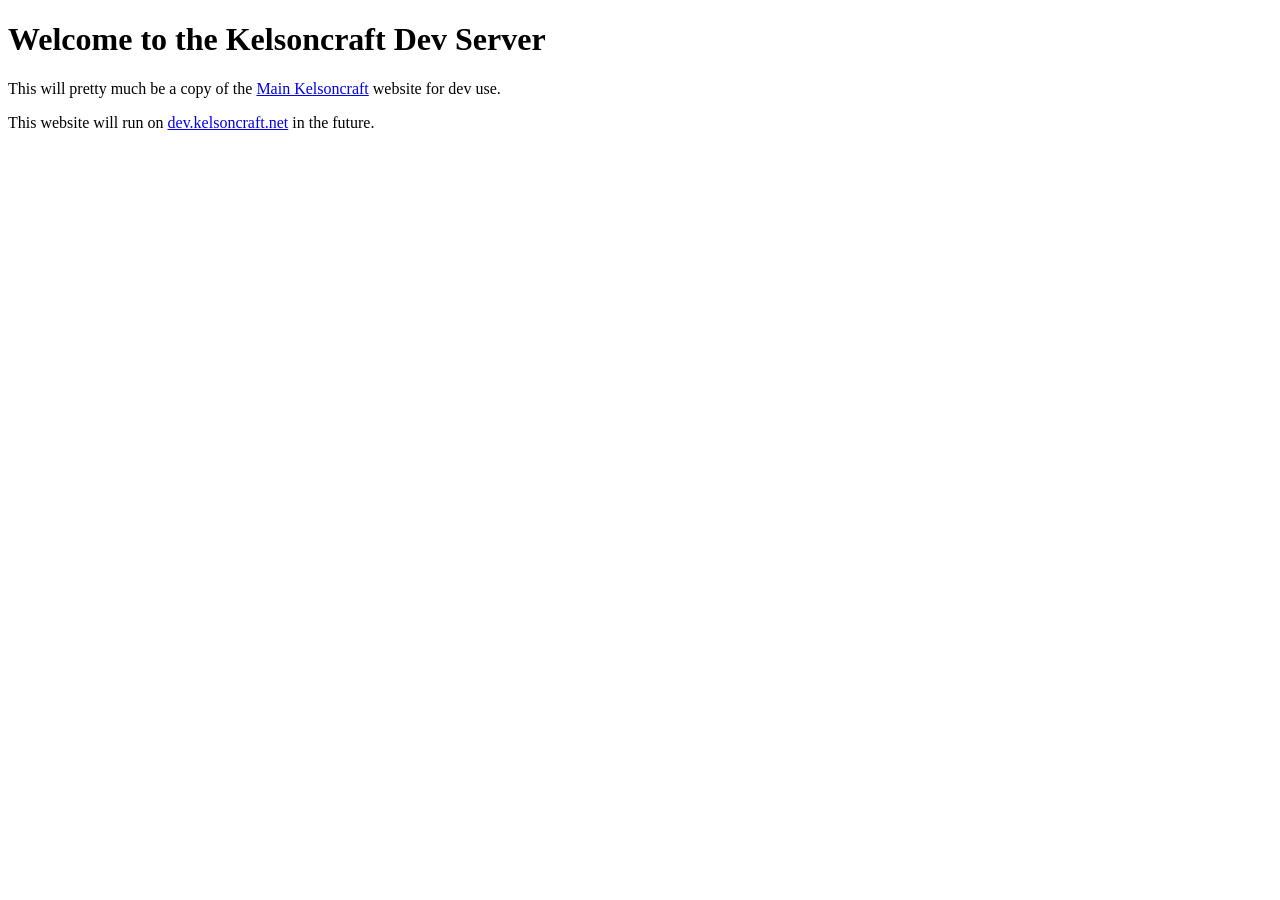
==== src/index.html @ c38f3dd8 "Add files to repo" ====
<!DOCTYPE html>
<html lang="en">
<head>
    <meta charset="UTF-8">
    <meta name="viewport" content="width=device-width, initial-scale=1.0">
    <title>Nginx Dev Server</title>

    <link rel="stylesheet" href="/index.css">
</head>
<body>

    <h1 class="main_headers">Welcome to the Kelsoncraft Dev Server</h1>
    <p>
        This will pretty much be a copy of the <a href="https://kelsoncraft.net">Main Kelsoncraft</a> website for 
      dev use. 
    </p>

    <p>
        This website will run on <a href="https://dev.kelsoncraft.net">dev.kelsoncraft.net</a>
        in the future.    
    </p>

</body>
</html>
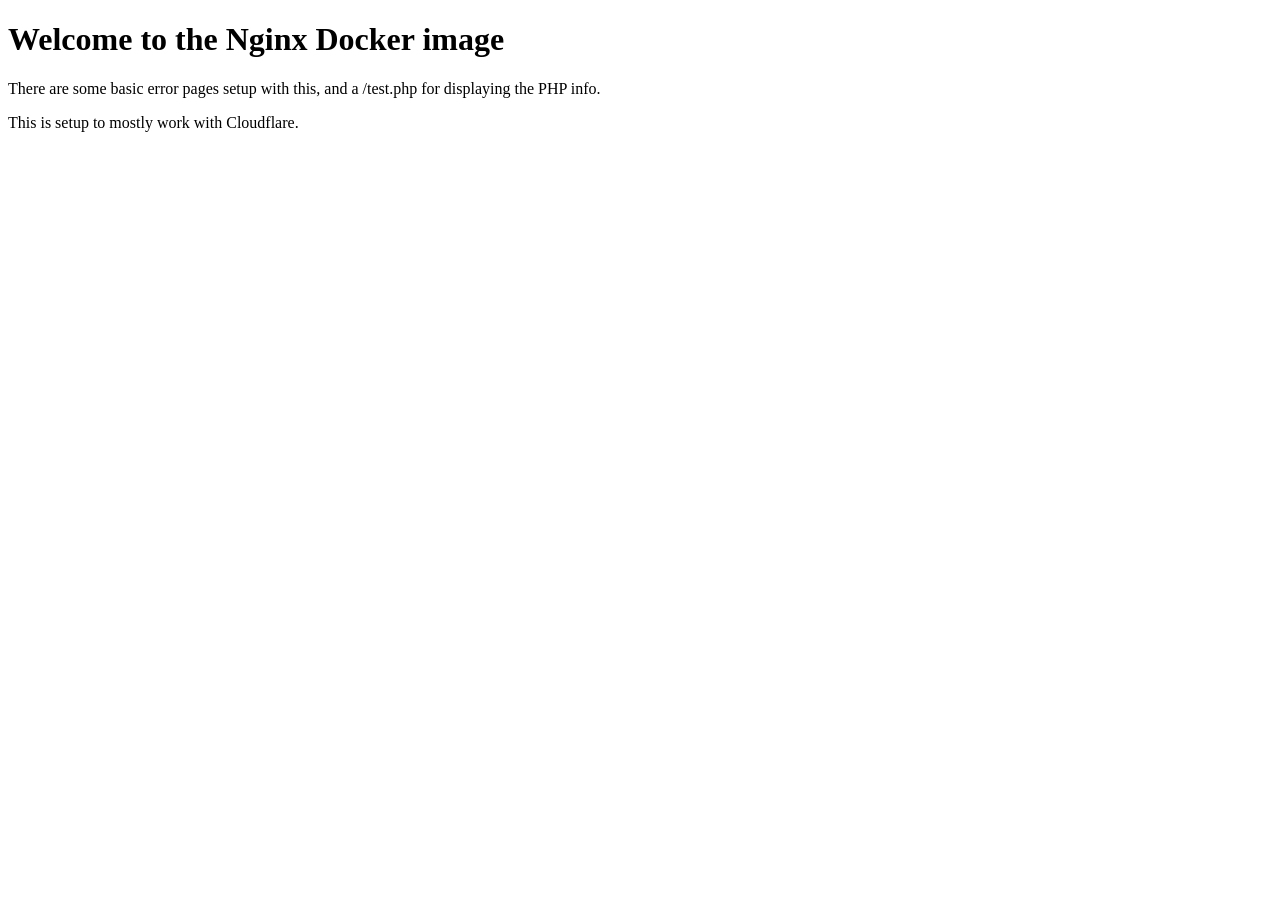
==== commit b3b5d8cc: "Update PHP and Nginx image * Fix base index.html to be a template page. * Disable default deny all r" ====
--- a/src/index.html
+++ b/src/index.html
@@ -3,22 +3,22 @@
 <head>
     <meta charset="UTF-8">
     <meta name="viewport" content="width=device-width, initial-scale=1.0">
-    <title>Nginx Dev Server</title>
+    <title>Nginx Docker</title>
 
     <link rel="stylesheet" href="/index.css">
 </head>
 <body>
 
-    <h1 class="main_headers">Welcome to the Kelsoncraft Dev Server</h1>
+    <h1 class="main_headers">Welcome to the Nginx Docker image</h1>
+
     <p>
-        This will pretty much be a copy of the <a href="https://kelsoncraft.net">Main Kelsoncraft</a> website for 
-      dev use. 
+        There are some basic error pages setup with this, and a /test.php for displaying the PHP info.
     </p>
 
     <p>
-        This website will run on <a href="https://dev.kelsoncraft.net">dev.kelsoncraft.net</a>
-        in the future.    
+        This is setup to mostly work with Cloudflare.
     </p>
 
+
 </body>
-</html>+</html>
